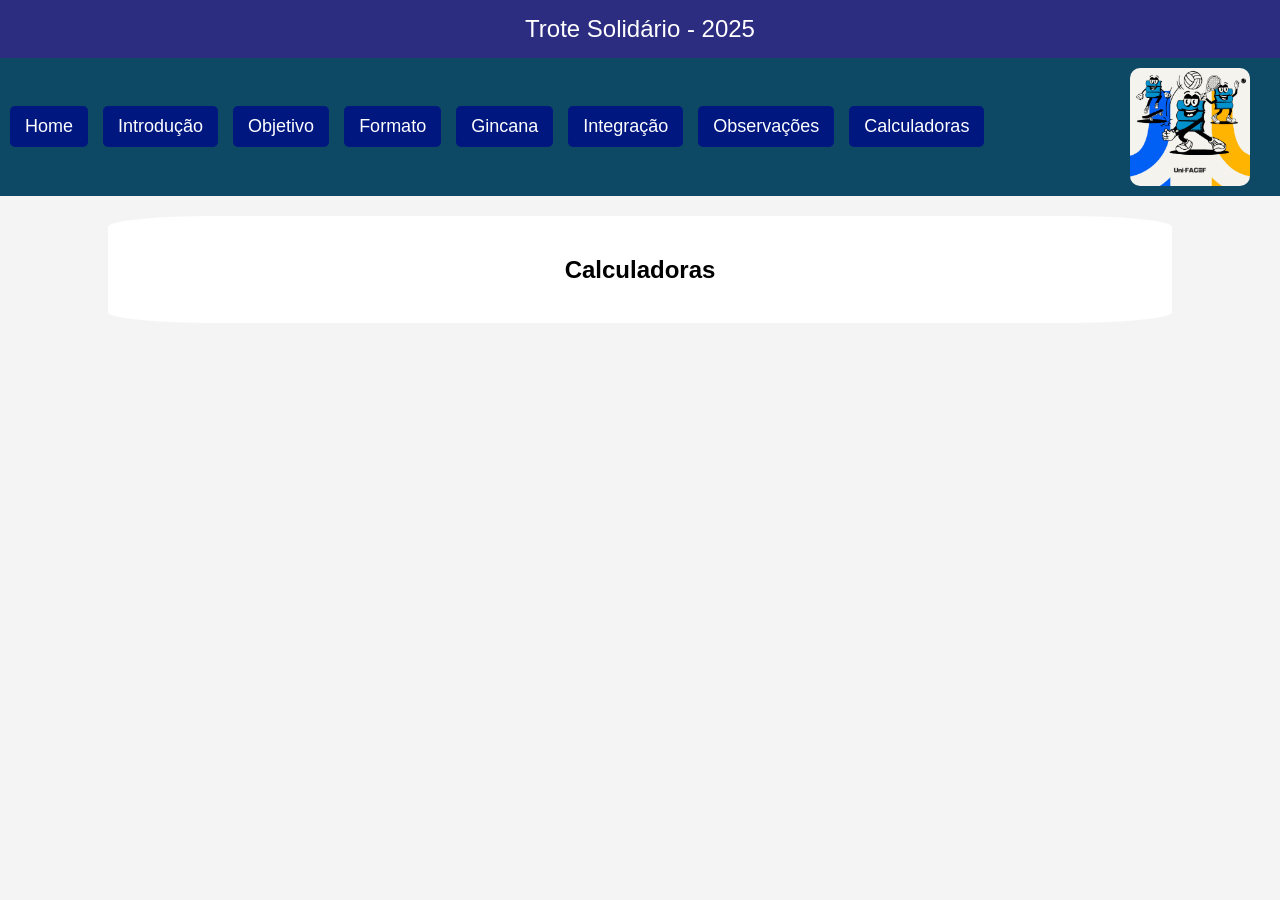
==== trote/calculadoras.html @ 7fe7ba39 "trote att" ====
<!DOCTYPE html>
<html lang="pt-br">
    <head>
        <meta charset="UTF-8">
        <meta name="viewport" content="width=device-width, initial-scale=1.0">
        <title>Trote Solidário - 2025</title>
        <link rel="stylesheet" href="css/styles.css"/>
    </head>
    <body>
        <header> <!-- cabeçalho do corpo da página-->
            Trote Solidário - 2025
        </header>
        <nav>
            <div id="links-menu">
                <a href="index.html"> Home</a>
                <a href="introducao.html"> Introdução</a>
                <a href="objetivo.html">Objetivo</a>
                <a href="formato.html">Formato</a>
                <a href="gincana.html">Gincana</a>
                <a href="integracao.html">Integração</a>
                <a href="observacoes.html">Observações</a>
                <a href="calculadoras.html">Calculadoras</a>

            </div>
            <img src="images/trote.jpg" alt="Trote Solidário"/>
        </nav>
        <div class="container">
            <h2> Calculadoras </h2>
            <p>
            </P>    
        </div>
    </body>
</html>
---- trote/css/styles.css ----
body{
    font-family: Arial, sans-serif;
    margin:0;
    padding:0;
    background-color: #f4f4f4;
    text-align: center ;

}
header{
    background: rgb(44, 44, 129);
    color: white;
    padding: 15px 0; /* espaçamento interno 15px acima e abaixo, e 0px esquerda á direita */
    font-size:24px;

}

nav {
    background-color: rgb(13, 73, 100);
    padding: 10px;
    display: flex;/*Flex Boxing*/
    /*alinhamento na horinzontal - espaça entre os links*/
    justify-content: space-between;
    /*alinhamento na vertical*/
    align-items: center;
}
#links-menu{
    display:flex;
    gap:15px;
}
/* configura o estilo das âncoras que estão dentro do nav*/
nav a{
    color:white;/*texto branco*/
    text-decoration: none;/*não faz decoração no link*/
    padding: 10px 15px;/*10px é acima e abaixo 15px é esq e dir*/
    font-size: 18px;/*18px de tamanho da fonte*/
    background: rgb(0, 23, 128);/*cor de fundo*/
    border-radius: 5px;/*borda com canto arredondado*/

}
nav a:hover {
    background:rgb(62, 19, 179)
}
img{
    width: 120px;
    height: auto;
    margin-right: 20px;/*espaçamento externo à direita de 20px*/
    border-radius: 10px;

}

.container{
    width: 80%;
    /* 20px em cima e em baixo e automático esquerda e direirta*/
    margin: 20px auto;
    background: white;
     /*espaçamento interno é nos 4 lados*/
    padding: 20px;
    border-radius: 10%;
    text-align: justify;
}

h2{
    text-align: center;
}

table tr td{
    padding: 20px ;
}

table{
    /*esp. externo de 0 acima e abaixo e automático esq. dir.*/
    margin: 0 auto; 
}

.laranja{
    background-color:orange ;
}

.azul{
    background-color:blue ;
    color: white;
}

.preta{
    background-color: black;
    color: white;
}

.roxo{
    background-color: purple;
}

.verde{
    background-color: green;
}

.vermelha{
    background-color: red;
}
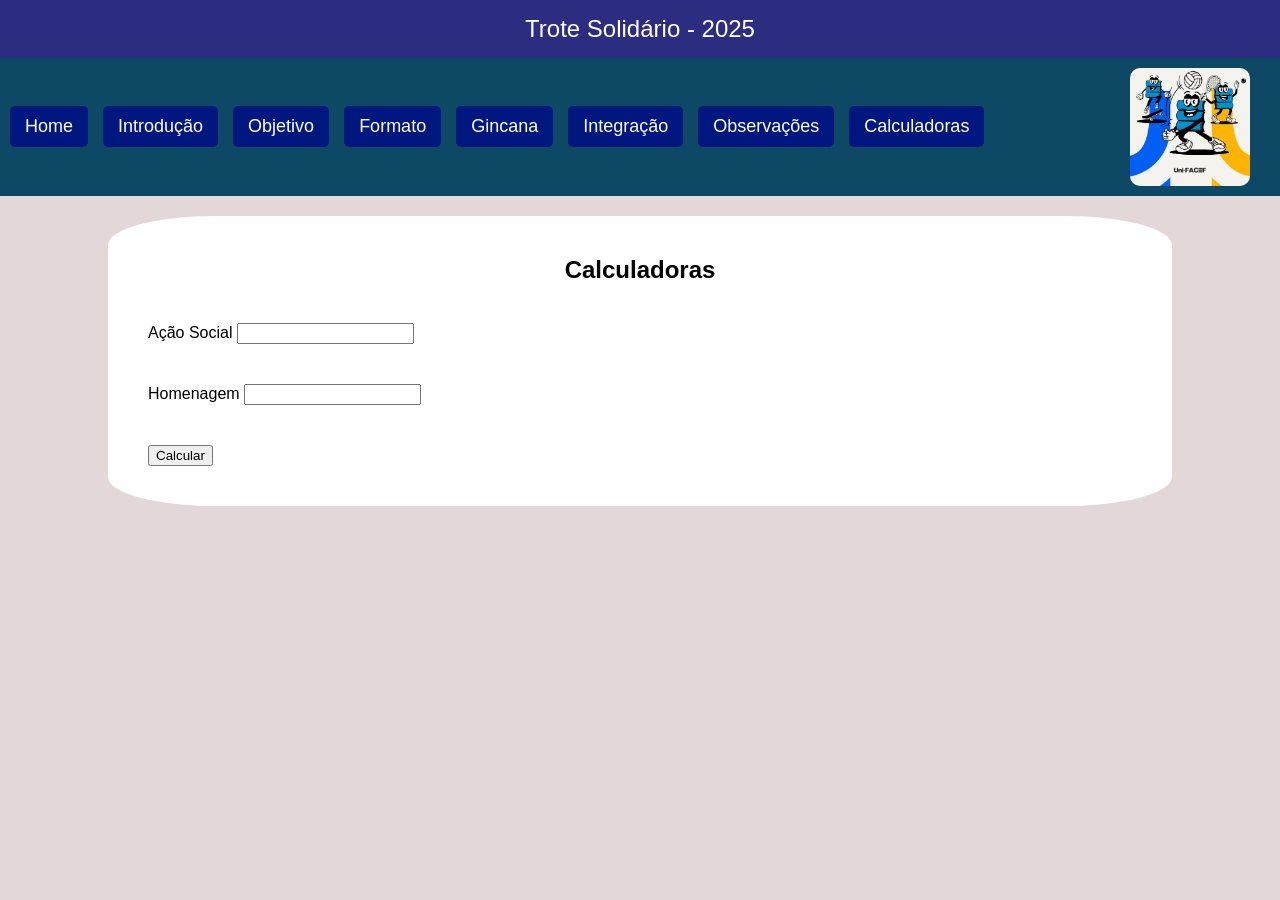
==== commit 42ed6175: "att" ====
--- a/trote/calculadoras.html
+++ b/trote/calculadoras.html
@@ -5,6 +5,8 @@
         <meta name="viewport" content="width=device-width, initial-scale=1.0">
         <title>Trote Solidário - 2025</title>
         <link rel="stylesheet" href="css/styles.css"/>
+        <link rel="website icon" href="images/trote.jpg"/>
+        <script src="./js/scripts.js"></script>
     </head>
     <body>
         <header> <!-- cabeçalho do corpo da página-->
@@ -26,8 +28,20 @@
         </nav>
         <div class="container">
             <h2> Calculadoras </h2>
-            <p>
-            </P>    
+            <form><!--formulário para entrada de dados do usuário-->
+                <div class="campos">
+                    <label> Ação Social</label>
+                    <input type="number" id="acaoSocial" />
+                </div>
+                <div class="campos">
+                    <label> Homenagem</label>
+                    <input type="number" id="homenagem" />
+                </div>
+                <div class="campos">    
+                    <button type="button" onclick="calcular()">Calcular</button>
+                    <label id="resposta"></label>
+                </div>          
+            </form>
         </div>
     </body>
 </html>
--- a/trote/css/styles.css
+++ b/trote/css/styles.css
@@ -2,7 +2,7 @@
     font-family: Arial, sans-serif;
     margin:0;
     padding:0;
-    background-color: #f4f4f4;
+    background-color: #c0a6a670;
     text-align: center ;
 
 }
@@ -98,3 +98,9 @@
     background-color: red;
 }
 
+.campos{
+    padding: 20px;
+}
+
+
+
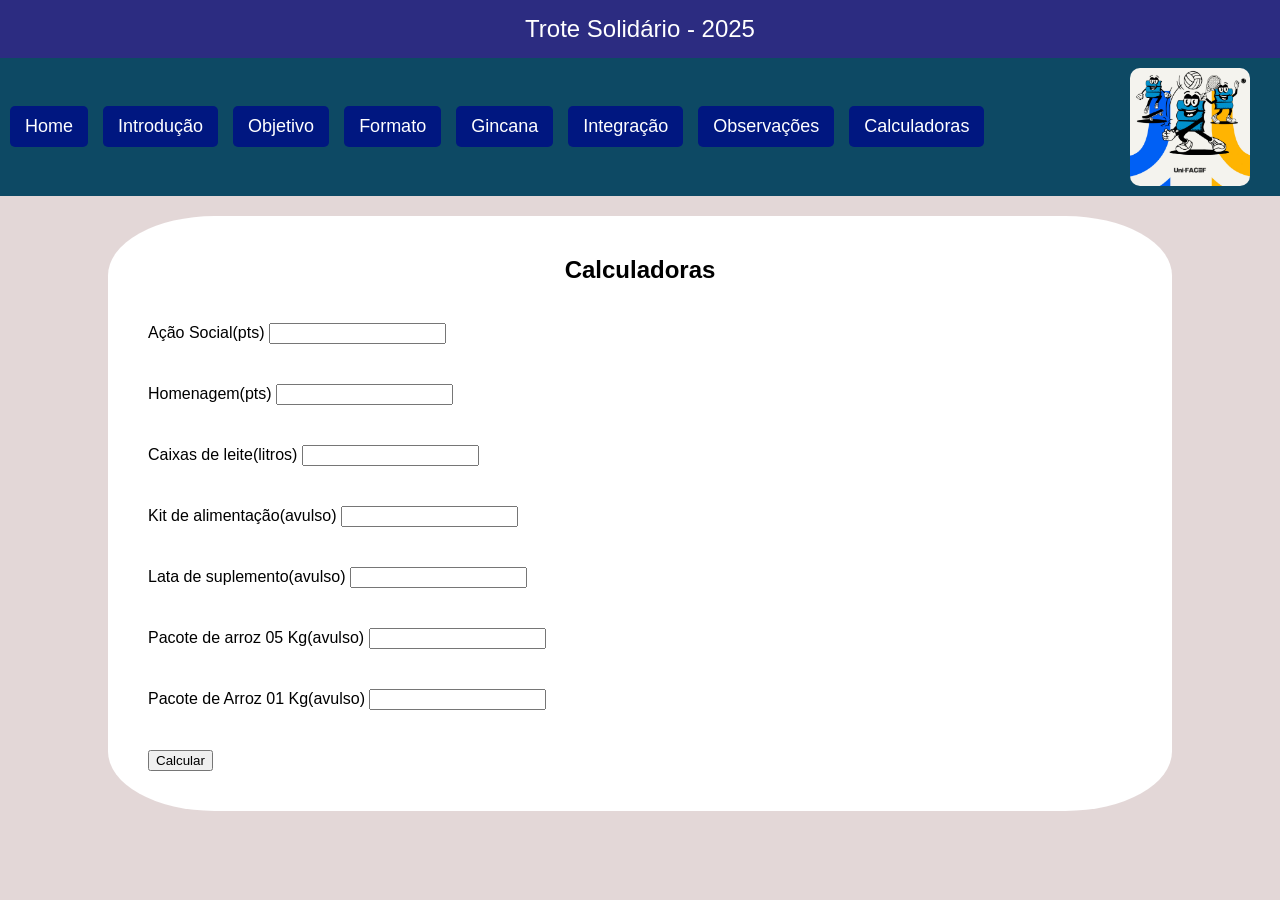
==== commit 8ca6cd5b: "att trote" ====
--- a/trote/calculadoras.html
+++ b/trote/calculadoras.html
@@ -30,16 +30,36 @@
             <h2> Calculadoras </h2>
             <form><!--formulário para entrada de dados do usuário-->
                 <div class="campos">
-                    <label> Ação Social</label>
+                    <label> Ação Social(pts)</label>
                     <input type="number" id="acaoSocial" />
                 </div>
                 <div class="campos">
-                    <label> Homenagem</label>
+                    <label> Homenagem(pts)</label>
                     <input type="number" id="homenagem" />
+                </div>
+                <div class="campos">
+                    <label>Caixas de leite(litros)</label>
+                    <input type="number" id="leite"/>
+                </div>
+                <div class="campos">
+                    <label>Kit de alimentação(avulso)</label>
+                    <input type="number" id="kitAvulso"/>
+                </div>
+                <div class="campos">
+                    <label>Lata de suplemento(avulso)</label>
+                    <input type="number" id="suplementoAvulso"/>
+                </div>
+                <div class="campos">
+                    <label>Pacote de arroz 05 Kg(avulso)</label>
+                    <input type="number" id="pacote5kgAvulso"/>
+                </div>
+                <div class="campos">
+                    <label>Pacote de Arroz 01 Kg(avulso)</label>
+                    <input type="number" id="pacote1kgAvulso"/>
                 </div>
                 <div class="campos">    
                     <button type="button" onclick="calcular()">Calcular</button>
-                    <label id="resposta"></label>
+                    <label id="soma"></label>
                 </div>          
             </form>
         </div>
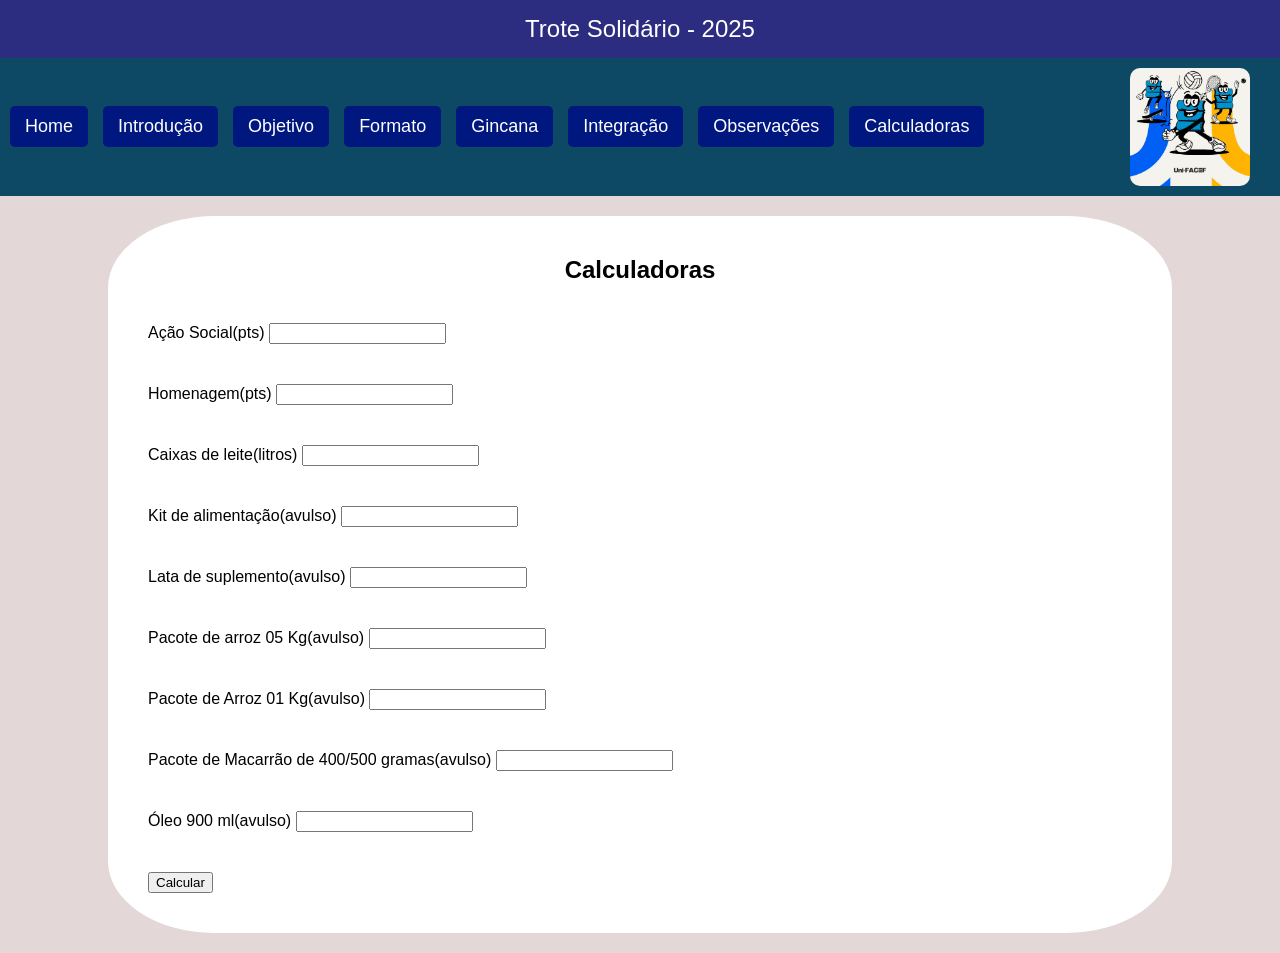
==== commit e06a0d24: "atttrote" ====
--- a/trote/calculadoras.html
+++ b/trote/calculadoras.html
@@ -57,6 +57,14 @@
                     <label>Pacote de Arroz 01 Kg(avulso)</label>
                     <input type="number" id="pacote1kgAvulso"/>
                 </div>
+                <div class="campos">
+                    <label>Pacote de Macarrão de 400/500 gramas(avulso)</label>
+                    <input type="number" id="pacotedemacarrao"/>
+                </div>
+                <div class="campos">
+                    <label>Óleo 900 ml(avulso)</label>
+                    <input type="number" id="oleo"/>
+                </div>
                 <div class="campos">    
                     <button type="button" onclick="calcular()">Calcular</button>
                     <label id="soma"></label>
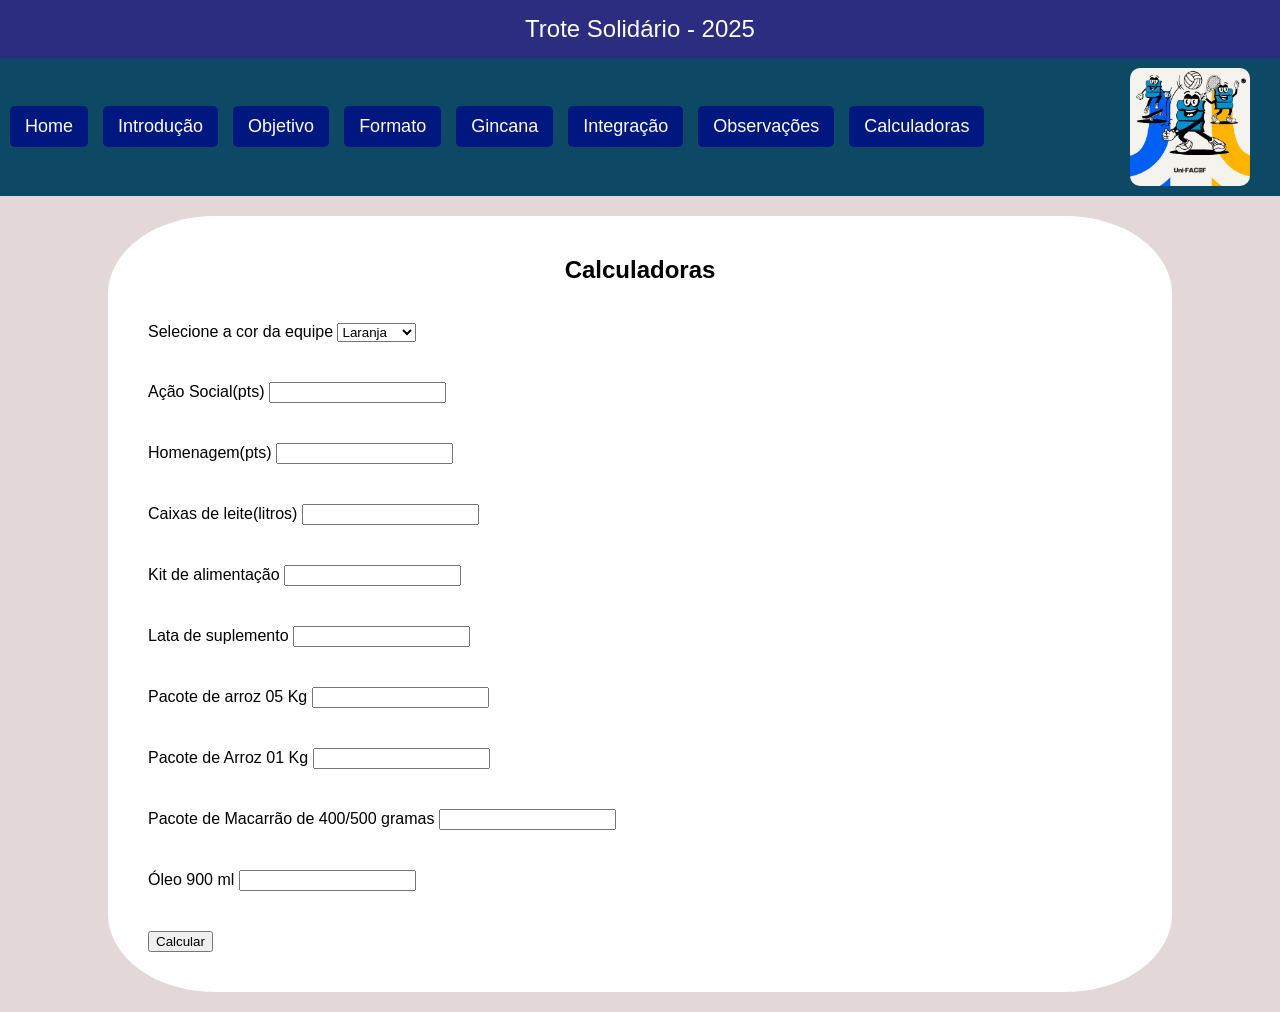
==== commit 8934d6f0: "troteatt" ====
--- a/trote/calculadoras.html
+++ b/trote/calculadoras.html
@@ -30,6 +30,16 @@
             <h2> Calculadoras </h2>
             <form><!--formulário para entrada de dados do usuário-->
                 <div class="campos">
+                    <label>Selecione a cor da equipe</label>
+                    <select id="equipe">
+                        <option value="Laranja">Laranja</option>
+                        <option value="Preta">Preta</option>
+                        <option value="Roxa">Roxa</option>
+                        <option value="Verde">Verde</option>
+                        <option value="Vermelho">Vermelho</option>
+                    </select>
+                </div>
+                <div class="campos">
                     <label> Ação Social(pts)</label>
                     <input type="number" id="acaoSocial" />
                 </div>
@@ -42,27 +52,27 @@
                     <input type="number" id="leite"/>
                 </div>
                 <div class="campos">
-                    <label>Kit de alimentação(avulso)</label>
-                    <input type="number" id="kitAvulso"/>
+                    <label>Kit de alimentação</label>
+                    <input type="number" id="kit"/>
                 </div>
                 <div class="campos">
-                    <label>Lata de suplemento(avulso)</label>
-                    <input type="number" id="suplementoAvulso"/>
+                    <label>Lata de suplemento</label>
+                    <input type="number" id="suplemento"/>
                 </div>
                 <div class="campos">
-                    <label>Pacote de arroz 05 Kg(avulso)</label>
-                    <input type="number" id="pacote5kgAvulso"/>
+                    <label>Pacote de arroz 05 Kg</label>
+                    <input type="number" id="pacote5kg"/>
                 </div>
                 <div class="campos">
-                    <label>Pacote de Arroz 01 Kg(avulso)</label>
-                    <input type="number" id="pacote1kgAvulso"/>
+                    <label>Pacote de Arroz 01 Kg</label>
+                    <input type="number" id="pacote1kg"/>
                 </div>
                 <div class="campos">
-                    <label>Pacote de Macarrão de 400/500 gramas(avulso)</label>
+                    <label>Pacote de Macarrão de 400/500 gramas</label>
                     <input type="number" id="pacotedemacarrao"/>
                 </div>
                 <div class="campos">
-                    <label>Óleo 900 ml(avulso)</label>
+                    <label>Óleo 900 ml</label>
                     <input type="number" id="oleo"/>
                 </div>
                 <div class="campos">    
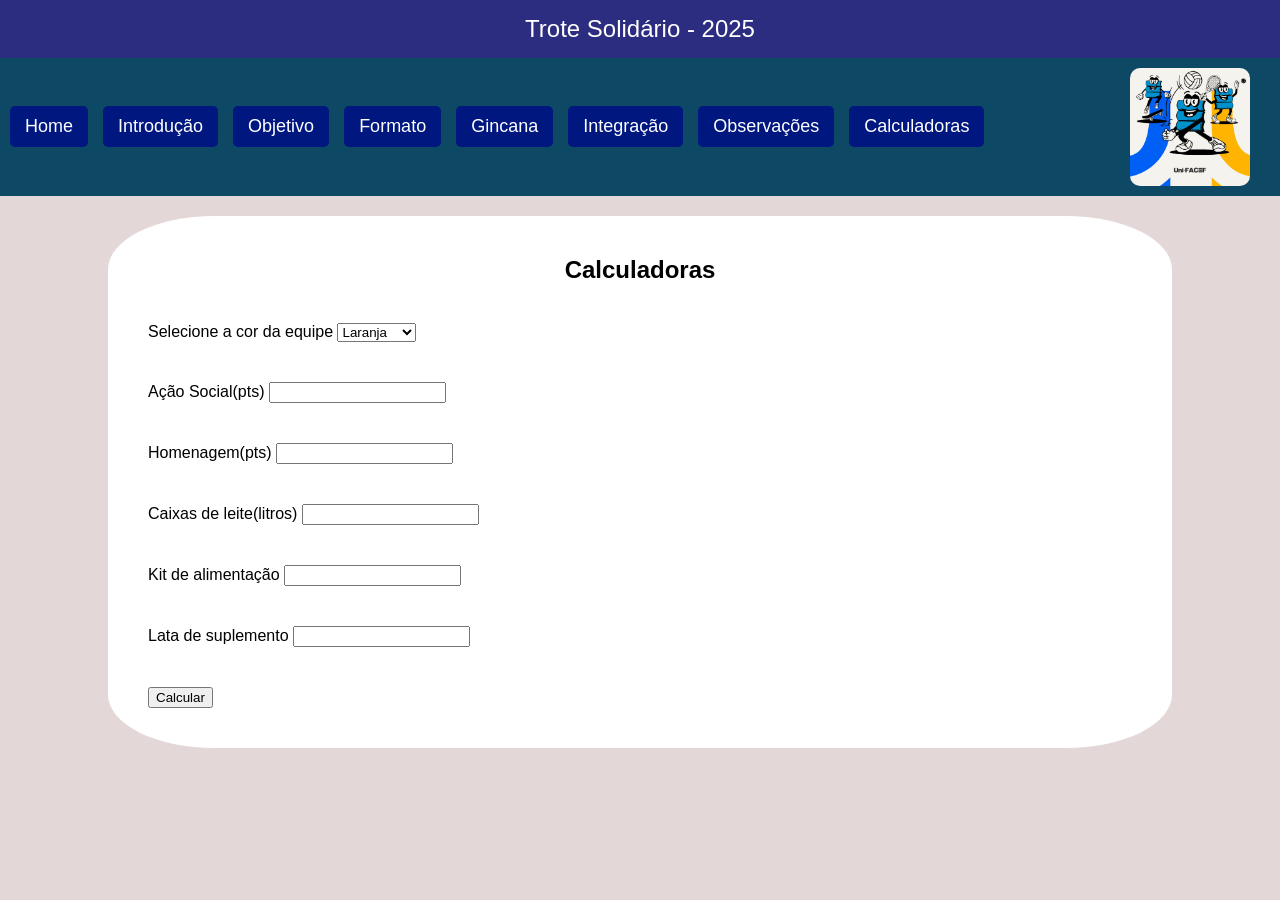
==== commit 5b09bc44: "atttrote2" ====
--- a/trote/calculadoras.html
+++ b/trote/calculadoras.html
@@ -59,22 +59,6 @@
                     <label>Lata de suplemento</label>
                     <input type="number" id="suplemento"/>
                 </div>
-                <div class="campos">
-                    <label>Pacote de arroz 05 Kg</label>
-                    <input type="number" id="pacote5kg"/>
-                </div>
-                <div class="campos">
-                    <label>Pacote de Arroz 01 Kg</label>
-                    <input type="number" id="pacote1kg"/>
-                </div>
-                <div class="campos">
-                    <label>Pacote de Macarrão de 400/500 gramas</label>
-                    <input type="number" id="pacotedemacarrao"/>
-                </div>
-                <div class="campos">
-                    <label>Óleo 900 ml</label>
-                    <input type="number" id="oleo"/>
-                </div>
                 <div class="campos">    
                     <button type="button" onclick="calcular()">Calcular</button>
                     <label id="soma"></label>
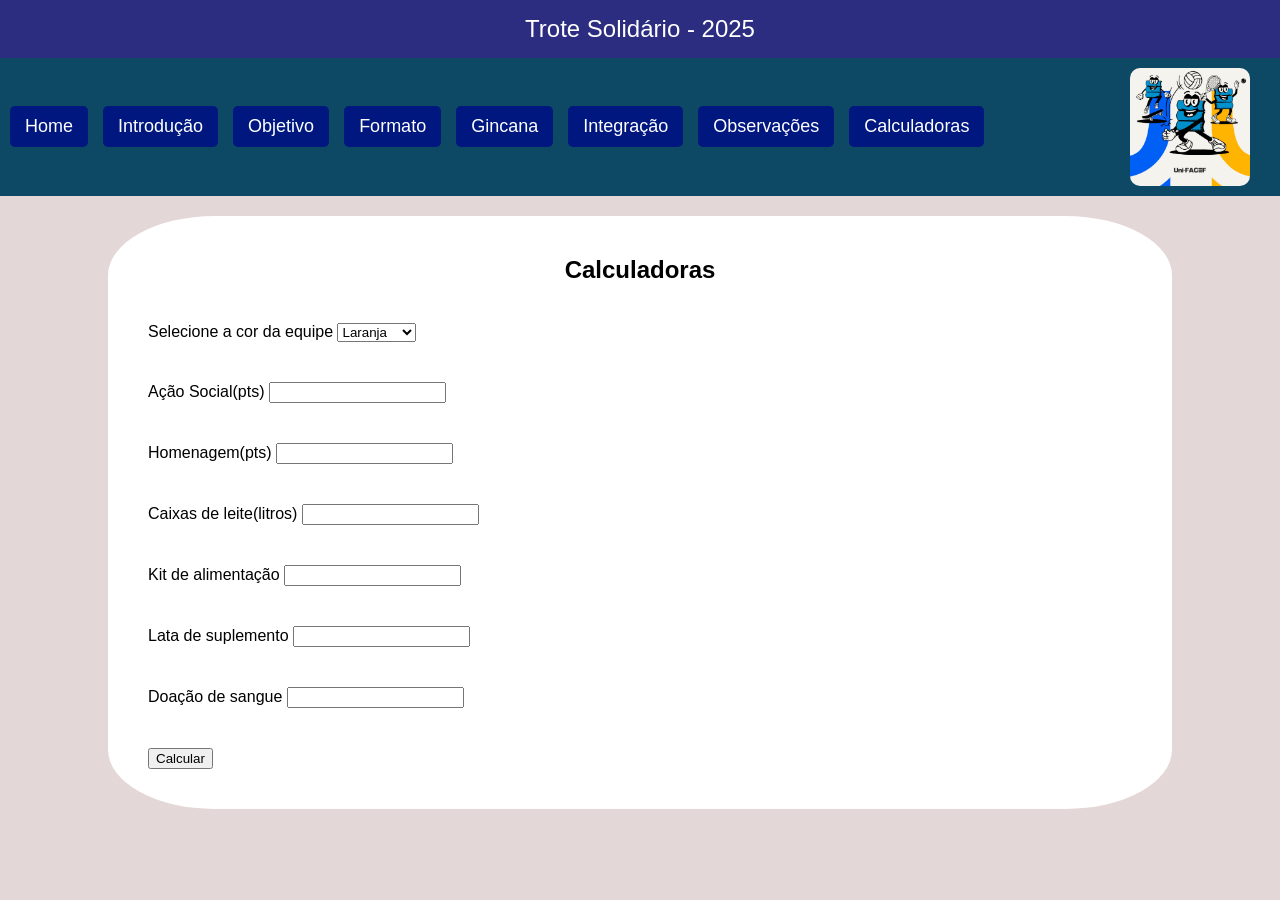
==== commit 09515357: "atttrote1" ====
--- a/trote/calculadoras.html
+++ b/trote/calculadoras.html
@@ -59,6 +59,10 @@
                     <label>Lata de suplemento</label>
                     <input type="number" id="suplemento"/>
                 </div>
+                <div class="campos">
+                    <label>Doação de sangue</label>
+                    <input type="number" id="sangue"/>
+                </div>
                 <div class="campos">    
                     <button type="button" onclick="calcular()">Calcular</button>
                     <label id="soma"></label>
